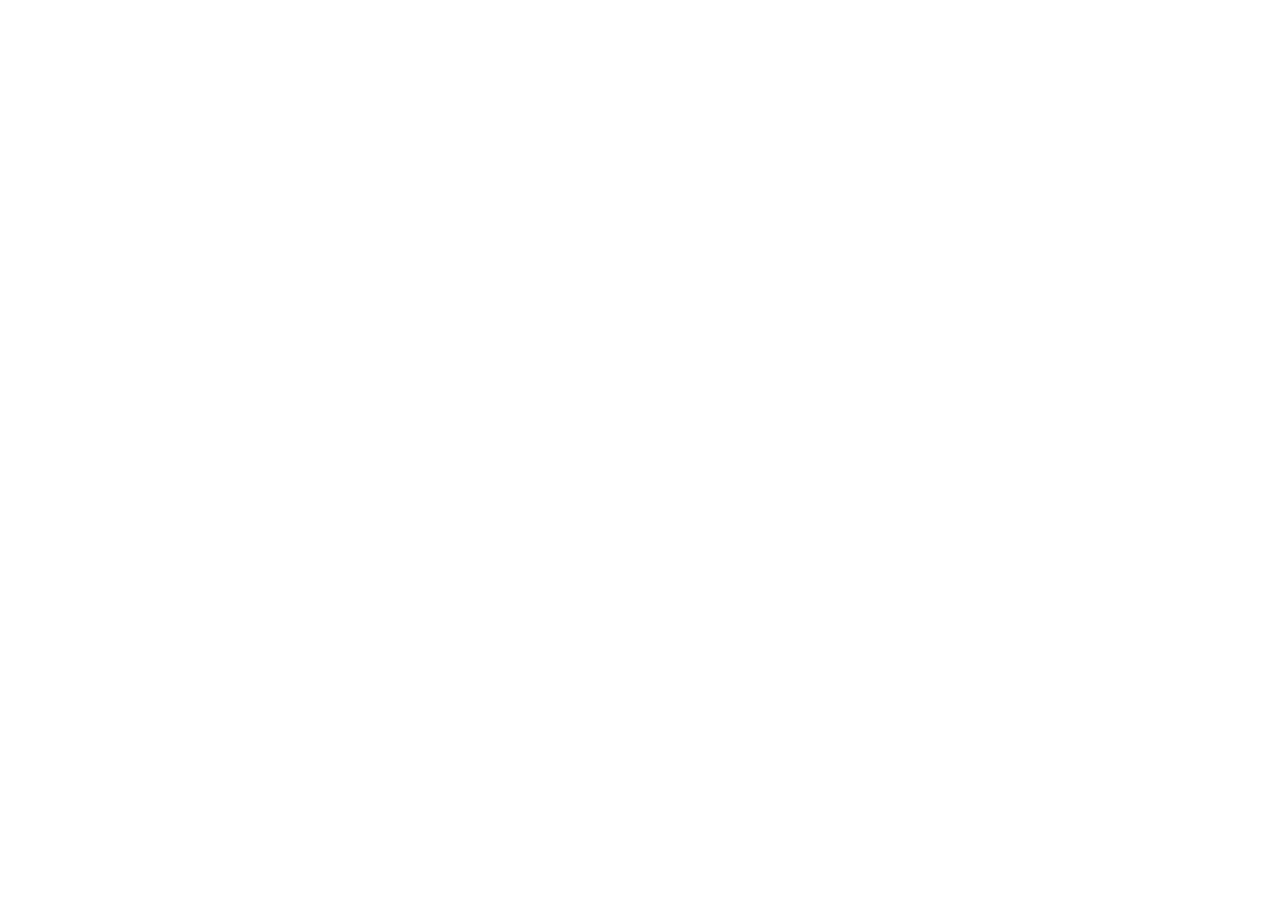
==== index.html @ bf3170ab "Add files via upload" ====
<!DOCTYPE html>
<html lang="en">
  <head>
    <meta charset="UTF-8" />
    <link rel="icon" type="image/svg+xml" href="/vite.svg" />
    <meta name="viewport" content="width=device-width, initial-scale=1.0" />
    <title>Vite + React + TS</title>
    <script type="module" crossorigin src="/assets/index-59885cec.js"></script>
    <link rel="stylesheet" href="/assets/index-66097484.css">
  </head>
  <body>
    <div id="root"></div>
    
  </body>
</html>
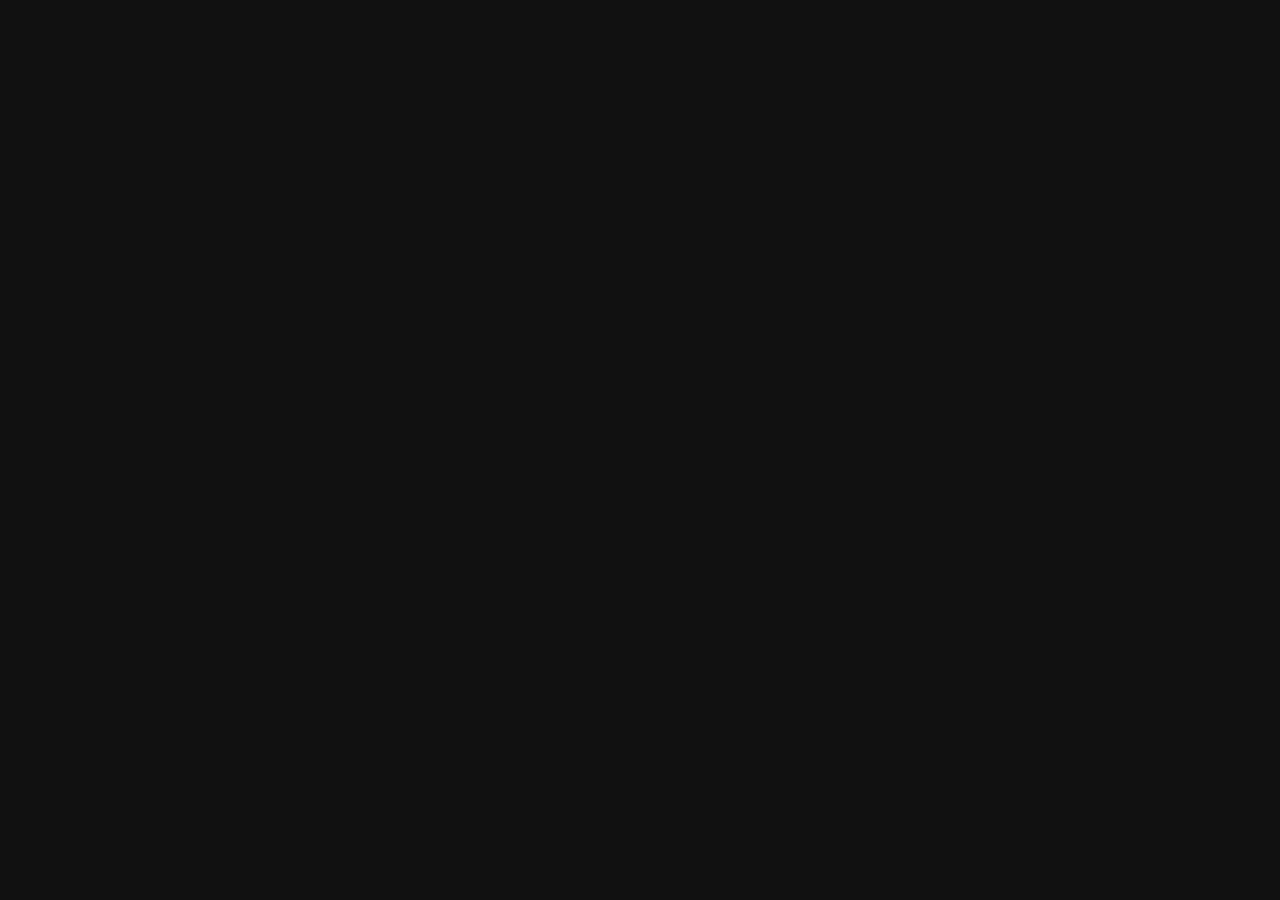
==== commit e66433b7: "ajuste nome modulo" ====
--- a/assets/index-66097484.css
+++ b/assets/index-66097484.css
@@ -0,0 +1 @@
+#root{margin:0 auto;padding:0 auto}.container{margin:0 auto;padding:0 auto;display:flex;flex-direction:row;width:100vw;height:100vh}.lock-image{margin:0 auto;padding:0 auto;display:flex;flex:1;flex-grow:1;width:100%;height:100%;background-color:#111}.no-cursor{cursor:none}:root{font-family:Inter,system-ui,Avenir,Helvetica,Arial,sans-serif;line-height:1.5;font-weight:400;color-scheme:light dark;color:#ffffffde;background-color:#242424;font-synthesis:none;text-rendering:optimizeLegibility;-webkit-font-smoothing:antialiased;-moz-osx-font-smoothing:grayscale;-webkit-text-size-adjust:100%}a{font-weight:500;color:#646cff;text-decoration:inherit}a:hover{color:#535bf2}body{margin:0;display:flex;place-items:center;min-width:320px;min-height:100vh}h1{font-size:3.2em;line-height:1.1}button{border-radius:8px;border:1px solid transparent;padding:.6em 1.2em;font-size:1em;font-weight:500;font-family:inherit;background-color:#1a1a1a;cursor:pointer;transition:border-color .25s}button:hover{border-color:#646cff}button:focus,button:focus-visible{outline:4px auto -webkit-focus-ring-color}@media (prefers-color-scheme: light){:root{color:#213547;background-color:#fff}a:hover{color:#747bff}button{background-color:#f9f9f9}}
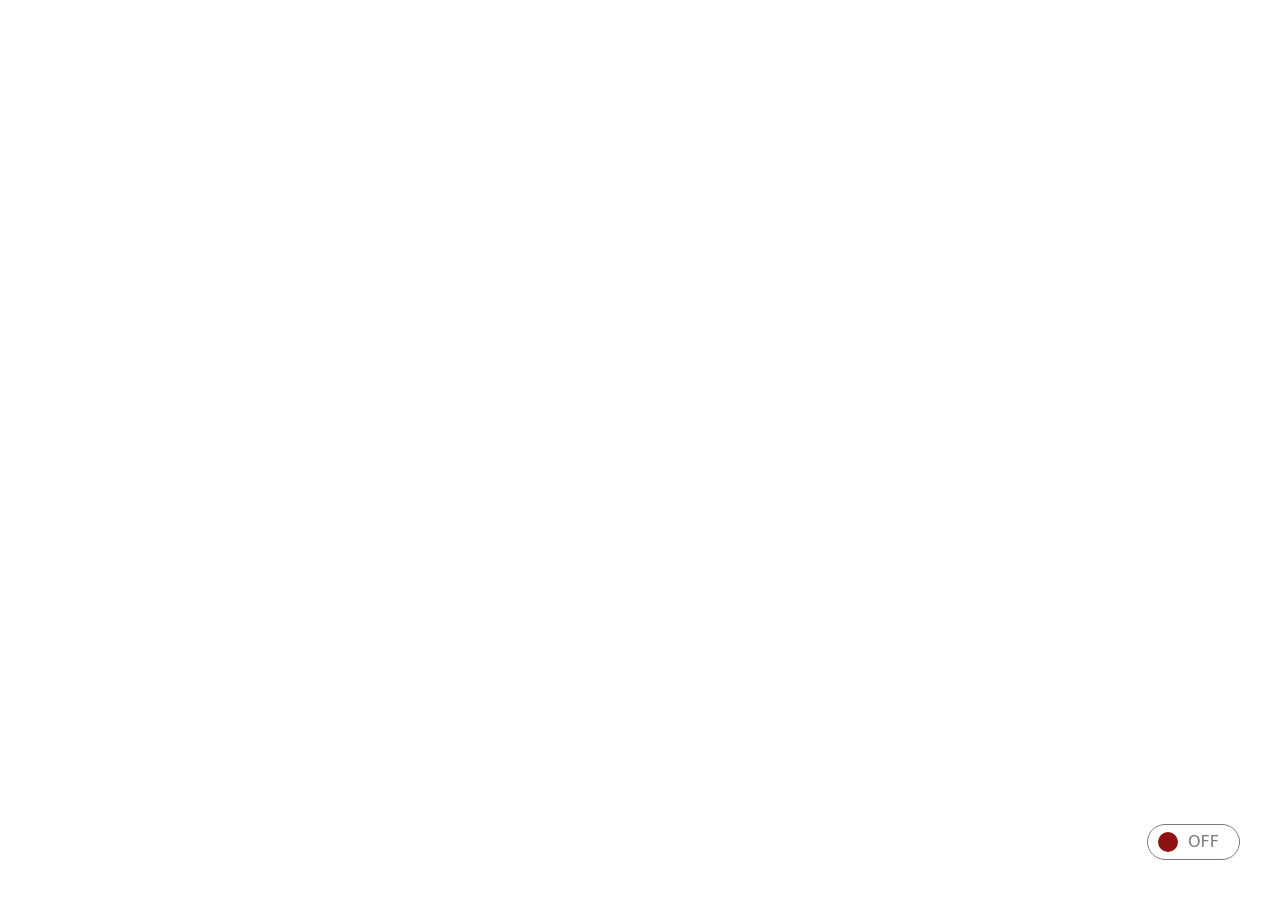
==== commit c117610a: "pwa" ====
--- a/index.html
+++ b/index.html
@@ -1,13 +1,13 @@
-<!DOCTYPE html>
+<!doctype html>
 <html lang="en">
   <head>
     <meta charset="UTF-8" />
     <link rel="icon" type="image/svg+xml" href="/vite.svg" />
     <meta name="viewport" content="width=device-width, initial-scale=1.0" />
     <title>Vite + React + TS</title>
-    <script type="module" crossorigin src="/assets/index-59885cec.js"></script>
-    <link rel="stylesheet" href="/assets/index-66097484.css">
-  </head>
+    <script type="module" crossorigin src="/assets/index-7e57efd1.js"></script>
+    <link rel="stylesheet" href="/assets/index-01d08bc2.css">
+  <link rel="manifest" href="/manifest.webmanifest"><script id="vite-plugin-pwa:register-sw" src="/registerSW.js"></script></head>
   <body>
     <div id="root"></div>
     
--- a/assets/index-01d08bc2.css
+++ b/assets/index-01d08bc2.css
@@ -0,0 +1 @@
+#root{margin:0 auto;padding:0 auto}.container{margin:0 auto;padding:0 auto;display:flex;flex-direction:row;width:100vw;height:100vh;position:relative}.lock-image{margin:0 auto;padding:0 auto;display:flex;flex:1;flex-grow:1;width:100%;height:100%}.no-cursor{cursor:none}.status{-webkit-user-select:none;user-select:none;position:absolute;width:100%;bottom:0;display:flex;justify-content:flex-end;align-items:flex-end}.status-container{cursor:pointer;display:flex;justify-content:center;align-items:center;border:1px #7c7a7a solid;padding:5px 10px;border-radius:30px;margin:40px}.pulsing-circle{width:20px;height:20px;background-color:#8d1313;border-radius:50%}.pulsing-circle.on{background-color:#0d610d;animation:pulse 1.5s infinite}.label{margin:0 10px;color:#7c7a7a}@keyframes pulse{0%{transform:scale(1);opacity:1}to{transform:scale(1.2);opacity:.2}}:root{font-family:Inter,system-ui,Avenir,Helvetica,Arial,sans-serif;line-height:1.5;font-weight:400;color-scheme:light dark;color:#ffffffde;background-color:#242424;font-synthesis:none;text-rendering:optimizeLegibility;-webkit-font-smoothing:antialiased;-moz-osx-font-smoothing:grayscale;-webkit-text-size-adjust:100%}a{font-weight:500;color:#646cff;text-decoration:inherit}a:hover{color:#535bf2}body{margin:0;display:flex;place-items:center;min-width:320px;min-height:100vh}h1{font-size:3.2em;line-height:1.1}button{border-radius:8px;border:1px solid transparent;padding:.6em 1.2em;font-size:1em;font-weight:500;font-family:inherit;background-color:#1a1a1a;cursor:pointer;transition:border-color .25s}button:hover{border-color:#646cff}button:focus,button:focus-visible{outline:4px auto -webkit-focus-ring-color}@media (prefers-color-scheme: light){:root{color:#213547;background-color:#fff}a:hover{color:#747bff}button{background-color:#f9f9f9}}
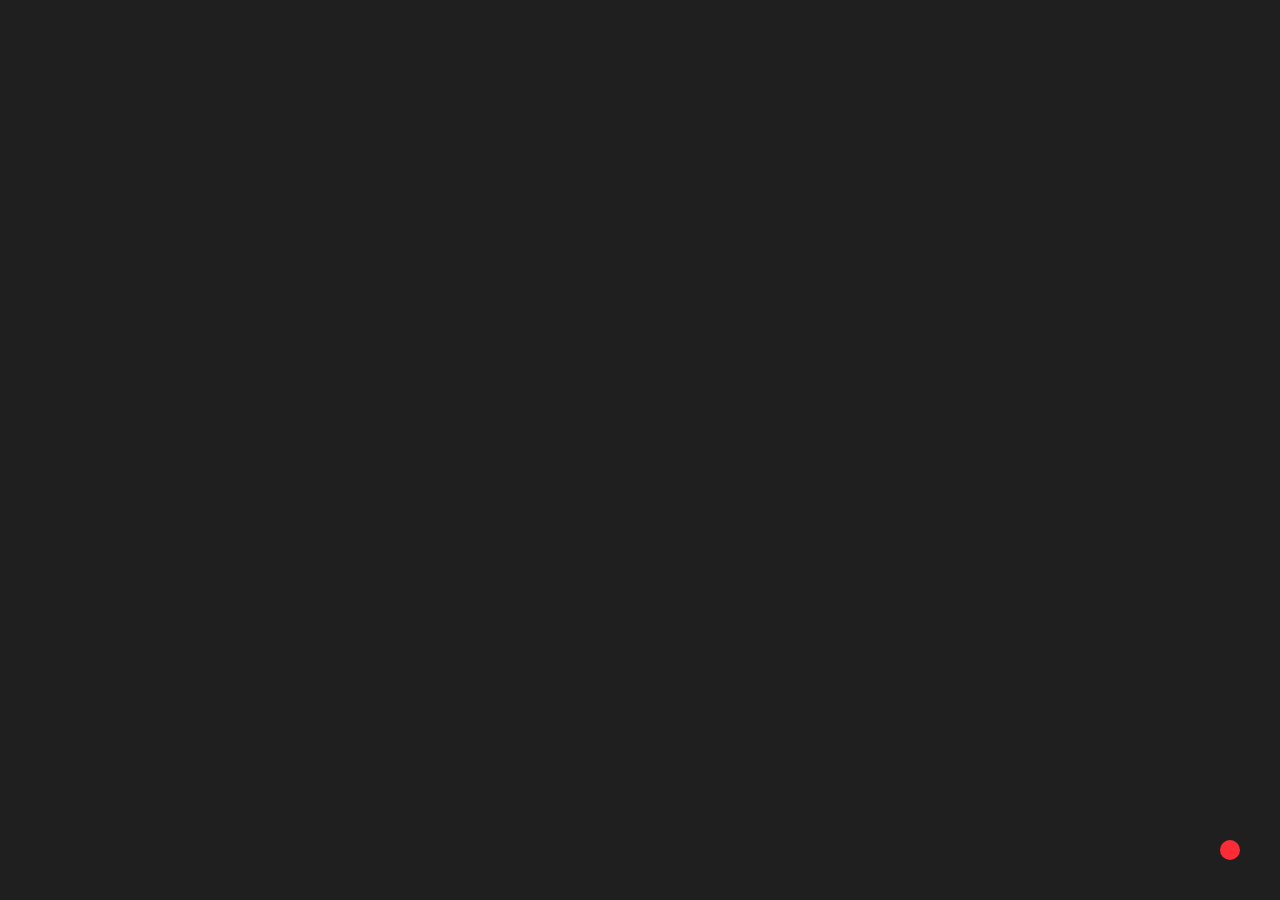
==== commit ddf44302: "update" ====
--- a/index.html
+++ b/index.html
@@ -1,15 +1,14 @@
-<!doctype html>
-<html lang="en">
-  <head>
-    <meta charset="UTF-8" />
-    <link rel="icon" type="image/svg+xml" href="/vite.svg" />
-    <meta name="viewport" content="width=device-width, initial-scale=1.0" />
-    <title>Vite + React + TS</title>
-    <script type="module" crossorigin src="/assets/index-7e57efd1.js"></script>
-    <link rel="stylesheet" href="/assets/index-01d08bc2.css">
-  <link rel="manifest" href="/manifest.webmanifest"><script id="vite-plugin-pwa:register-sw" src="/registerSW.js"></script></head>
-  <body>
-    <div id="root"></div>
-    
-  </body>
-</html>
+<!doctype html>
+<html lang="en">
+  <head>
+    <meta charset="UTF-8" />
+    <link rel="icon" type="image/svg+xml" href="/vite.svg" />
+    <meta name="viewport" content="width=device-width, initial-scale=1.0" />
+    <title>Vite + React + TS</title>
+    <script type="module" crossorigin src="/assets/index-YKZkqP2t.js"></script>
+    <link rel="stylesheet" crossorigin href="/assets/index-oCmVMIdJ.css">
+  </head>
+  <body>
+    <div id="root"></div>
+  </body>
+</html>
--- a/assets/index-oCmVMIdJ.css
+++ b/assets/index-oCmVMIdJ.css
@@ -0,0 +1 @@
+/*! tailwindcss v4.1.6 | MIT License | https://tailwindcss.com */@layer properties{@supports (((-webkit-hyphens:none)) and (not (margin-trim:inline))) or ((-moz-orient:inline) and (not (color:rgb(from red r g b)))){*,:before,:after,::backdrop{--tw-blur:initial;--tw-brightness:initial;--tw-contrast:initial;--tw-grayscale:initial;--tw-hue-rotate:initial;--tw-invert:initial;--tw-opacity:initial;--tw-saturate:initial;--tw-sepia:initial;--tw-drop-shadow:initial;--tw-drop-shadow-color:initial;--tw-drop-shadow-alpha:100%;--tw-drop-shadow-size:initial}}}@layer theme{:root,:host{--font-sans:ui-sans-serif,system-ui,sans-serif,"Apple Color Emoji","Segoe UI Emoji","Segoe UI Symbol","Noto Color Emoji";--font-mono:ui-monospace,SFMono-Regular,Menlo,Monaco,Consolas,"Liberation Mono","Courier New",monospace;--color-red-500:oklch(63.7% .237 25.331);--color-green-500:oklch(72.3% .219 149.579);--color-white:#fff;--spacing:.25rem;--default-font-family:var(--font-sans);--default-mono-font-family:var(--font-mono)}}@layer base{*,:after,:before,::backdrop{box-sizing:border-box;border:0 solid;margin:0;padding:0}::file-selector-button{box-sizing:border-box;border:0 solid;margin:0;padding:0}html,:host{-webkit-text-size-adjust:100%;-moz-tab-size:4;tab-size:4;line-height:1.5;font-family:var(--default-font-family,ui-sans-serif,system-ui,sans-serif,"Apple Color Emoji","Segoe UI Emoji","Segoe UI Symbol","Noto Color Emoji");font-feature-settings:var(--default-font-feature-settings,normal);font-variation-settings:var(--default-font-variation-settings,normal);-webkit-tap-highlight-color:transparent}hr{height:0;color:inherit;border-top-width:1px}abbr:where([title]){-webkit-text-decoration:underline dotted;text-decoration:underline dotted}h1,h2,h3,h4,h5,h6{font-size:inherit;font-weight:inherit}a{color:inherit;-webkit-text-decoration:inherit;text-decoration:inherit}b,strong{font-weight:bolder}code,kbd,samp,pre{font-family:var(--default-mono-font-family,ui-monospace,SFMono-Regular,Menlo,Monaco,Consolas,"Liberation Mono","Courier New",monospace);font-feature-settings:var(--default-mono-font-feature-settings,normal);font-variation-settings:var(--default-mono-font-variation-settings,normal);font-size:1em}small{font-size:80%}sub,sup{vertical-align:baseline;font-size:75%;line-height:0;position:relative}sub{bottom:-.25em}sup{top:-.5em}table{text-indent:0;border-color:inherit;border-collapse:collapse}:-moz-focusring{outline:auto}progress{vertical-align:baseline}summary{display:list-item}ol,ul,menu{list-style:none}img,svg,video,canvas,audio,iframe,embed,object{vertical-align:middle;display:block}img,video{max-width:100%;height:auto}button,input,select,optgroup,textarea{font:inherit;font-feature-settings:inherit;font-variation-settings:inherit;letter-spacing:inherit;color:inherit;opacity:1;background-color:#0000;border-radius:0}::file-selector-button{font:inherit;font-feature-settings:inherit;font-variation-settings:inherit;letter-spacing:inherit;color:inherit;opacity:1;background-color:#0000;border-radius:0}:where(select:is([multiple],[size])) optgroup{font-weight:bolder}:where(select:is([multiple],[size])) optgroup option{padding-inline-start:20px}::file-selector-button{margin-inline-end:4px}::placeholder{opacity:1}@supports (not ((-webkit-appearance:-apple-pay-button))) or (contain-intrinsic-size:1px){::placeholder{color:currentColor}@supports (color:color-mix(in lab,red,red)){::placeholder{color:color-mix(in oklab,currentcolor 50%,transparent)}}}textarea{resize:vertical}::-webkit-search-decoration{-webkit-appearance:none}::-webkit-date-and-time-value{min-height:1lh;text-align:inherit}::-webkit-datetime-edit{display:inline-flex}::-webkit-datetime-edit-fields-wrapper{padding:0}::-webkit-datetime-edit{padding-block:0}::-webkit-datetime-edit-year-field{padding-block:0}::-webkit-datetime-edit-month-field{padding-block:0}::-webkit-datetime-edit-day-field{padding-block:0}::-webkit-datetime-edit-hour-field{padding-block:0}::-webkit-datetime-edit-minute-field{padding-block:0}::-webkit-datetime-edit-second-field{padding-block:0}::-webkit-datetime-edit-millisecond-field{padding-block:0}::-webkit-datetime-edit-meridiem-field{padding-block:0}:-moz-ui-invalid{box-shadow:none}button,input:where([type=button],[type=reset],[type=submit]){-webkit-appearance:button;-moz-appearance:button;appearance:button}::file-selector-button{-webkit-appearance:button;-moz-appearance:button;appearance:button}::-webkit-inner-spin-button{height:auto}::-webkit-outer-spin-button{height:auto}[hidden]:where(:not([hidden=until-found])){display:none!important}body{font-family:Fira Code,Roboto,monospace}}@layer components;@layer utilities{.fixed{position:fixed}.top-0{top:calc(var(--spacing)*0)}.right-10{right:calc(var(--spacing)*10)}.bottom-10{bottom:calc(var(--spacing)*10)}.left-0{left:calc(var(--spacing)*0)}.z-10{z-index:10}.z-20{z-index:20}.h-5{height:calc(var(--spacing)*5)}.h-full{height:100%}.w-5{width:calc(var(--spacing)*5)}.w-full{width:100%}.cursor-pointer{cursor:pointer}.overflow-auto{overflow:auto}.rounded-full{border-radius:3.40282e38px}.bg-\[rgb\(31\,31\,31\)\]{background-color:#1f1f1f}.bg-green-500{background-color:var(--color-green-500)}.bg-red-500{background-color:var(--color-red-500)}.p-4{padding:calc(var(--spacing)*4)}.whitespace-pre-wrap{white-space:pre-wrap}.text-white{color:var(--color-white)}.blur{--tw-blur:blur(8px);filter:var(--tw-blur,)var(--tw-brightness,)var(--tw-contrast,)var(--tw-grayscale,)var(--tw-hue-rotate,)var(--tw-invert,)var(--tw-saturate,)var(--tw-sepia,)var(--tw-drop-shadow,)}}@property --tw-blur{syntax:"*";inherits:false}@property --tw-brightness{syntax:"*";inherits:false}@property --tw-contrast{syntax:"*";inherits:false}@property --tw-grayscale{syntax:"*";inherits:false}@property --tw-hue-rotate{syntax:"*";inherits:false}@property --tw-invert{syntax:"*";inherits:false}@property --tw-opacity{syntax:"*";inherits:false}@property --tw-saturate{syntax:"*";inherits:false}@property --tw-sepia{syntax:"*";inherits:false}@property --tw-drop-shadow{syntax:"*";inherits:false}@property --tw-drop-shadow-color{syntax:"*";inherits:false}@property --tw-drop-shadow-alpha{syntax:"<percentage>";inherits:false;initial-value:100%}@property --tw-drop-shadow-size{syntax:"*";inherits:false}
